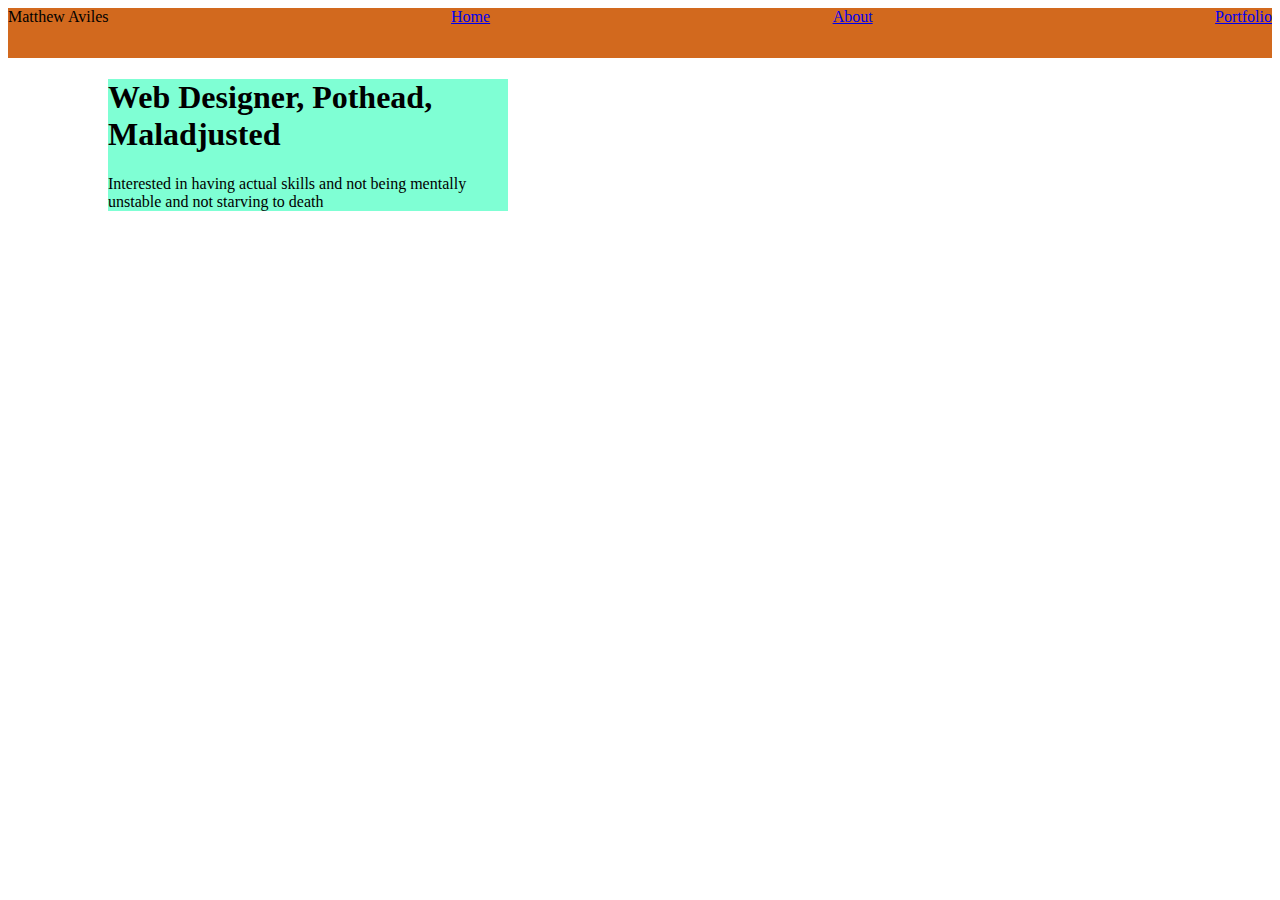
==== index.html @ 52dd5e53 "first draft" ====
<!DOCTYPE html>
<html lang="en">
<head>
    <meta charset="UTF-8">
    <meta name="viewport" content="width=device-width, initial-scale=1.0">
    <title>Document</title>
    <link rel="stylesheet" href="style.css">
</head>
<body>
    <header>
        <nav>
            <span>Matthew Aviles</span>
            <a href="index.html">Home</a>
            <a href="about.html">About</a>
            <a href="portfolio.html">Portfolio</a>
        </nav>
    </header>
    <section class="middle">
            <h1>Web Designer, Pothead, Maladjusted</h1>
        <section>
            Interested in having actual skills and not being mentally unstable and not  starving to death
        </section>
    </section>
    
</body>
</html>
---- style.css ----
nav{
    background-color: chocolate;
    height: 50px;
    display: flex;
    justify-content: space-between;
}

.middle{
    position: relative;
    background-color: aquamarine;
    width: 400px;
    left: 100px;
}
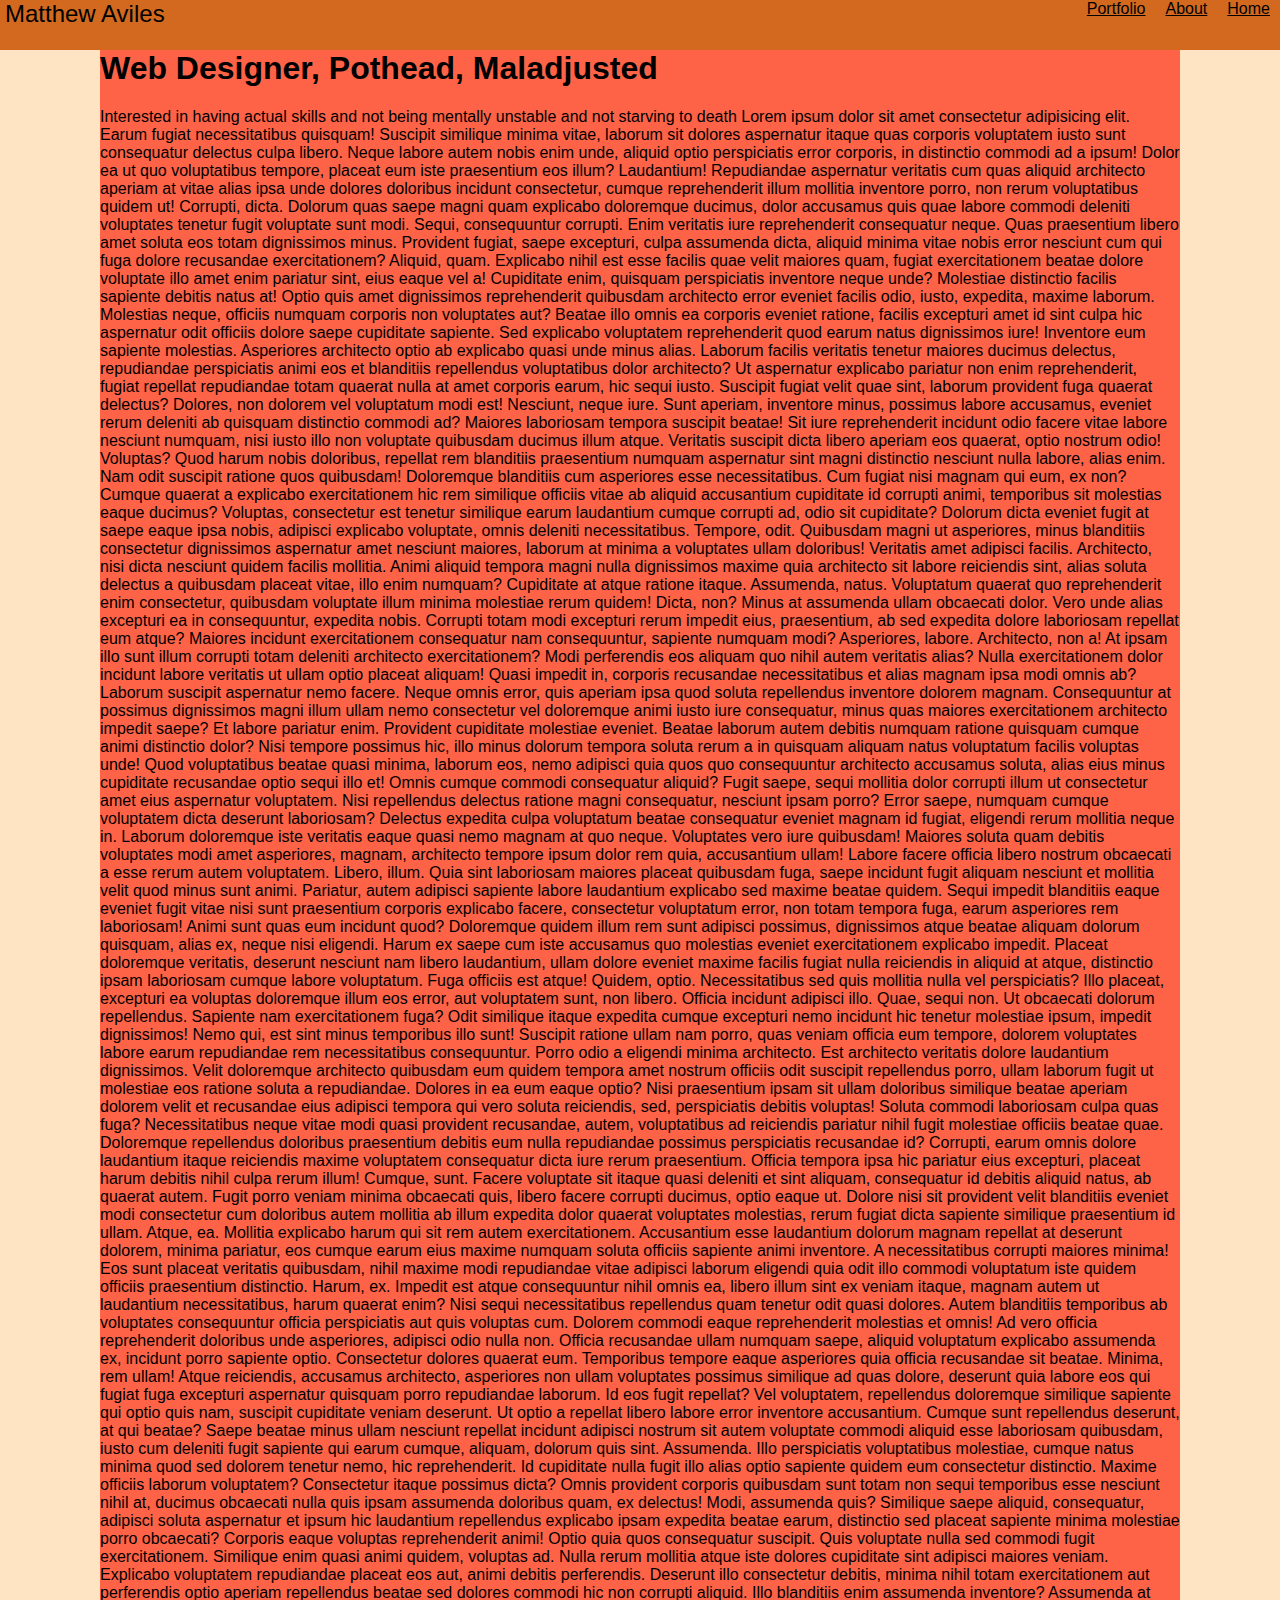
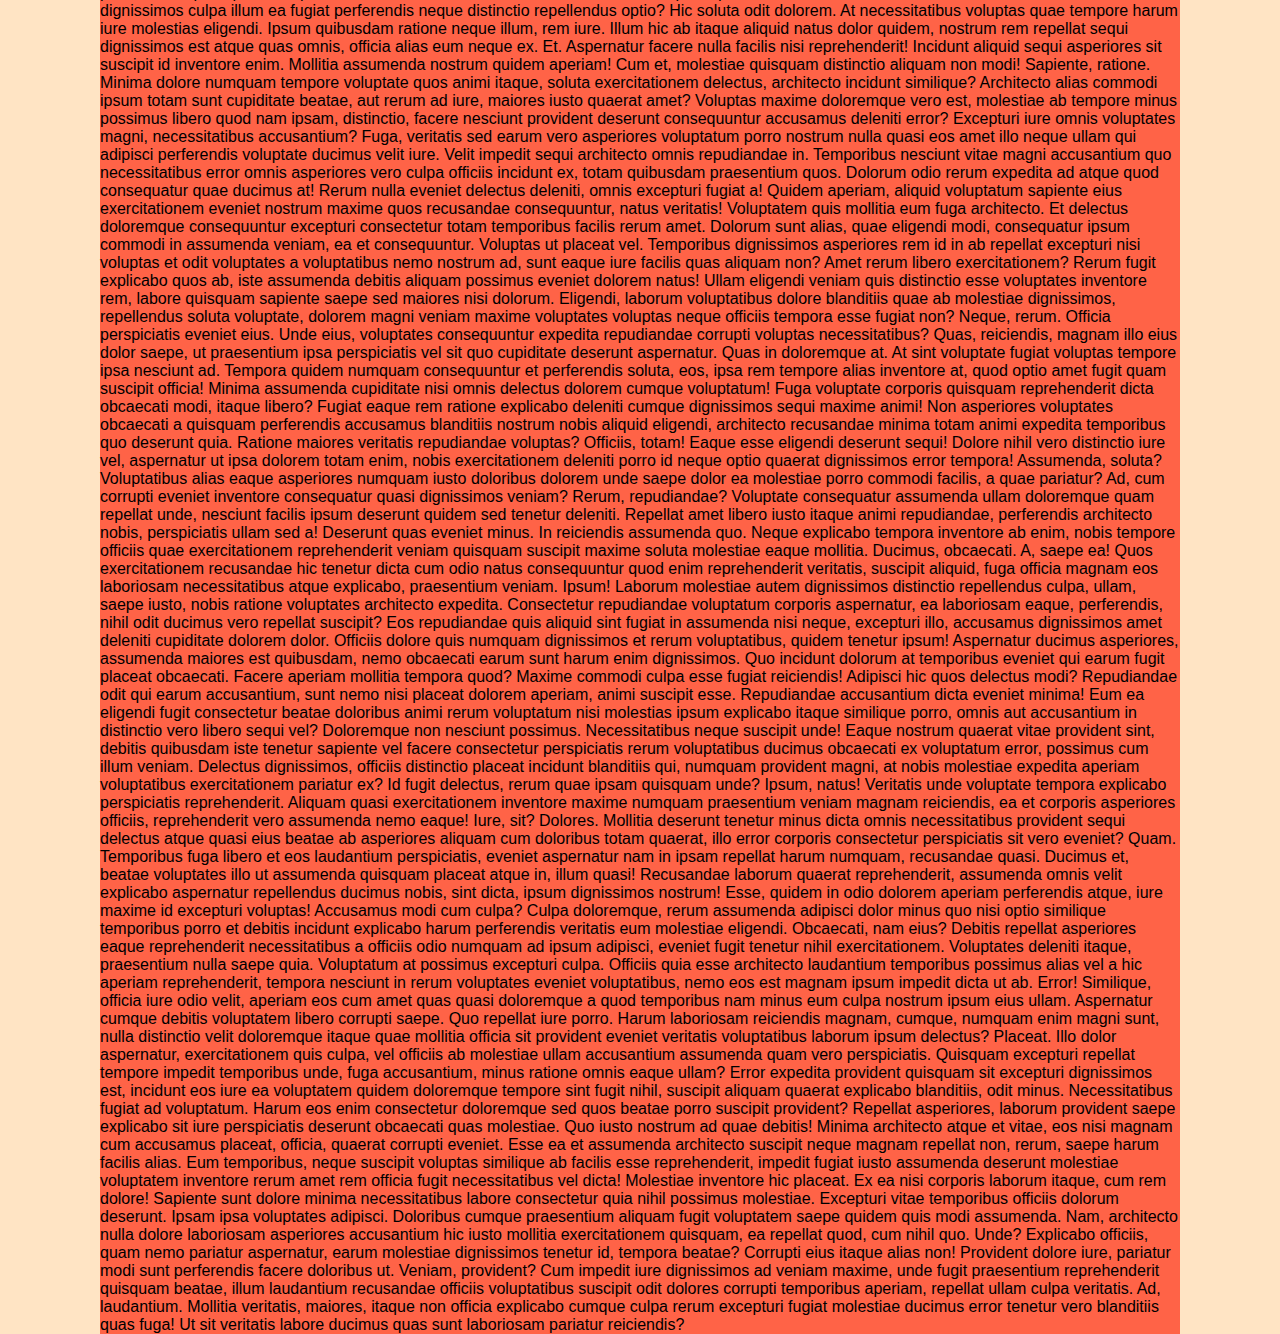
==== commit 39ea5110: "added styling in css so nav bar stays at top of screen" ====
--- a/index.html
+++ b/index.html
@@ -7,6 +7,7 @@
     <link rel="stylesheet" href="style.css">
 </head>
 <body>
+    <!-- Nav Bar -->
     <header>
         <nav>
             <span>Matthew Aviles</span>
@@ -15,10 +16,111 @@
             <a href="portfolio.html">Portfolio</a>
         </nav>
     </header>
+    <!-- Main Section -->
     <section class="middle">
             <h1>Web Designer, Pothead, Maladjusted</h1>
         <section>
             Interested in having actual skills and not being mentally unstable and not  starving to death
+            Lorem ipsum dolor sit amet consectetur adipisicing elit. Earum fugiat necessitatibus quisquam! Suscipit similique minima vitae, laborum sit dolores aspernatur itaque quas corporis voluptatem iusto sunt consequatur delectus culpa libero.
+            Neque labore autem nobis enim unde, aliquid optio perspiciatis error corporis, in distinctio commodi ad a ipsum! Dolor ea ut quo voluptatibus tempore, placeat eum iste praesentium eos illum? Laudantium!
+            Repudiandae aspernatur veritatis cum quas aliquid architecto aperiam at vitae alias ipsa unde dolores doloribus incidunt consectetur, cumque reprehenderit illum mollitia inventore porro, non rerum voluptatibus quidem ut! Corrupti, dicta.
+            Dolorum quas saepe magni quam explicabo doloremque ducimus, dolor accusamus quis quae labore commodi deleniti voluptates tenetur fugit voluptate sunt modi. Sequi, consequuntur corrupti. Enim veritatis iure reprehenderit consequatur neque.
+            Quas praesentium libero amet soluta eos totam dignissimos minus. Provident fugiat, saepe excepturi, culpa assumenda dicta, aliquid minima vitae nobis error nesciunt cum qui fuga dolore recusandae exercitationem? Aliquid, quam.
+            Explicabo nihil est esse facilis quae velit maiores quam, fugiat exercitationem beatae dolore voluptate illo amet enim pariatur sint, eius eaque vel a! Cupiditate enim, quisquam perspiciatis inventore neque unde?
+            Molestiae distinctio facilis sapiente debitis natus at! Optio quis amet dignissimos reprehenderit quibusdam architecto error eveniet facilis odio, iusto, expedita, maxime laborum. Molestias neque, officiis numquam corporis non voluptates aut?
+            Beatae illo omnis ea corporis eveniet ratione, facilis excepturi amet id sint culpa hic aspernatur odit officiis dolore saepe cupiditate sapiente. Sed explicabo voluptatem reprehenderit quod earum natus dignissimos iure!
+            Inventore eum sapiente molestias. Asperiores architecto optio ab explicabo quasi unde minus alias. Laborum facilis veritatis tenetur maiores ducimus delectus, repudiandae perspiciatis animi eos et blanditiis repellendus voluptatibus dolor architecto?
+            Ut aspernatur explicabo pariatur non enim reprehenderit, fugiat repellat repudiandae totam quaerat nulla at amet corporis earum, hic sequi iusto. Suscipit fugiat velit quae sint, laborum provident fuga quaerat delectus?
+            Dolores, non dolorem vel voluptatum modi est! Nesciunt, neque iure. Sunt aperiam, inventore minus, possimus labore accusamus, eveniet rerum deleniti ab quisquam distinctio commodi ad? Maiores laboriosam tempora suscipit beatae!
+            Sit iure reprehenderit incidunt odio facere vitae labore nesciunt numquam, nisi iusto illo non voluptate quibusdam ducimus illum atque. Veritatis suscipit dicta libero aperiam eos quaerat, optio nostrum odio! Voluptas?
+            Quod harum nobis doloribus, repellat rem blanditiis praesentium numquam aspernatur sint magni distinctio nesciunt nulla labore, alias enim. Nam odit suscipit ratione quos quibusdam! Doloremque blanditiis cum asperiores esse necessitatibus.
+            Cum fugiat nisi magnam qui eum, ex non? Cumque quaerat a explicabo exercitationem hic rem similique officiis vitae ab aliquid accusantium cupiditate id corrupti animi, temporibus sit molestias eaque ducimus?
+            Voluptas, consectetur est tenetur similique earum laudantium cumque corrupti ad, odio sit cupiditate? Dolorum dicta eveniet fugit at saepe eaque ipsa nobis, adipisci explicabo voluptate, omnis deleniti necessitatibus. Tempore, odit.
+            Quibusdam magni ut asperiores, minus blanditiis consectetur dignissimos aspernatur amet nesciunt maiores, laborum at minima a voluptates ullam doloribus! Veritatis amet adipisci facilis. Architecto, nisi dicta nesciunt quidem facilis mollitia.
+            Animi aliquid tempora magni nulla dignissimos maxime quia architecto sit labore reiciendis sint, alias soluta delectus a quibusdam placeat vitae, illo enim numquam? Cupiditate at atque ratione itaque. Assumenda, natus.
+            Voluptatum quaerat quo reprehenderit enim consectetur, quibusdam voluptate illum minima molestiae rerum quidem! Dicta, non? Minus at assumenda ullam obcaecati dolor. Vero unde alias excepturi ea in consequuntur, expedita nobis.
+            Corrupti totam modi excepturi rerum impedit eius, praesentium, ab sed expedita dolore laboriosam repellat eum atque? Maiores incidunt exercitationem consequatur nam consequuntur, sapiente numquam modi? Asperiores, labore. Architecto, non a!
+            At ipsam illo sunt illum corrupti totam deleniti architecto exercitationem? Modi perferendis eos aliquam quo nihil autem veritatis alias? Nulla exercitationem dolor incidunt labore veritatis ut ullam optio placeat aliquam!
+            Quasi impedit in, corporis recusandae necessitatibus et alias magnam ipsa modi omnis ab? Laborum suscipit aspernatur nemo facere. Neque omnis error, quis aperiam ipsa quod soluta repellendus inventore dolorem magnam.
+            Consequuntur at possimus dignissimos magni illum ullam nemo consectetur vel doloremque animi iusto iure consequatur, minus quas maiores exercitationem architecto impedit saepe? Et labore pariatur enim. Provident cupiditate molestiae eveniet.
+            Beatae laborum autem debitis numquam ratione quisquam cumque animi distinctio dolor? Nisi tempore possimus hic, illo minus dolorum tempora soluta rerum a in quisquam aliquam natus voluptatum facilis voluptas unde!
+            Quod voluptatibus beatae quasi minima, laborum eos, nemo adipisci quia quos quo consequuntur architecto accusamus soluta, alias eius minus cupiditate recusandae optio sequi illo et! Omnis cumque commodi consequatur aliquid?
+            Fugit saepe, sequi mollitia dolor corrupti illum ut consectetur amet eius aspernatur voluptatem. Nisi repellendus delectus ratione magni consequatur, nesciunt ipsam porro? Error saepe, numquam cumque voluptatem dicta deserunt laboriosam?
+            Delectus expedita culpa voluptatum beatae consequatur eveniet magnam id fugiat, eligendi rerum mollitia neque in. Laborum doloremque iste veritatis eaque quasi nemo magnam at quo neque. Voluptates vero iure quibusdam!
+            Maiores soluta quam debitis voluptates modi amet asperiores, magnam, architecto tempore ipsum dolor rem quia, accusantium ullam! Labore facere officia libero nostrum obcaecati a esse rerum autem voluptatem. Libero, illum.
+            Quia sint laboriosam maiores placeat quibusdam fuga, saepe incidunt fugit aliquam nesciunt et mollitia velit quod minus sunt animi. Pariatur, autem adipisci sapiente labore laudantium explicabo sed maxime beatae quidem.
+            Sequi impedit blanditiis eaque eveniet fugit vitae nisi sunt praesentium corporis explicabo facere, consectetur voluptatum error, non totam tempora fuga, earum asperiores rem laboriosam! Animi sunt quas eum incidunt quod?
+            Doloremque quidem illum rem sunt adipisci possimus, dignissimos atque beatae aliquam dolorum quisquam, alias ex, neque nisi eligendi. Harum ex saepe cum iste accusamus quo molestias eveniet exercitationem explicabo impedit.
+            Placeat doloremque veritatis, deserunt nesciunt nam libero laudantium, ullam dolore eveniet maxime facilis fugiat nulla reiciendis in aliquid at atque, distinctio ipsam laboriosam cumque labore voluptatum. Fuga officiis est atque!
+            Quidem, optio. Necessitatibus sed quis mollitia nulla vel perspiciatis? Illo placeat, excepturi ea voluptas doloremque illum eos error, aut voluptatem sunt, non libero. Officia incidunt adipisci illo. Quae, sequi non.
+            Ut obcaecati dolorum repellendus. Sapiente nam exercitationem fuga? Odit similique itaque expedita cumque excepturi nemo incidunt hic tenetur molestiae ipsum, impedit dignissimos! Nemo qui, est sint minus temporibus illo sunt!
+            Suscipit ratione ullam nam porro, quas veniam officia eum tempore, dolorem voluptates labore earum repudiandae rem necessitatibus consequuntur. Porro odio a eligendi minima architecto. Est architecto veritatis dolore laudantium dignissimos.
+            Velit doloremque architecto quibusdam eum quidem tempora amet nostrum officiis odit suscipit repellendus porro, ullam laborum fugit ut molestiae eos ratione soluta a repudiandae. Dolores in ea eum eaque optio?
+            Nisi praesentium ipsam sit ullam doloribus similique beatae aperiam dolorem velit et recusandae eius adipisci tempora qui vero soluta reiciendis, sed, perspiciatis debitis voluptas! Soluta commodi laboriosam culpa quas fuga?
+            Necessitatibus neque vitae modi quasi provident recusandae, autem, voluptatibus ad reiciendis pariatur nihil fugit molestiae officiis beatae quae. Doloremque repellendus doloribus praesentium debitis eum nulla repudiandae possimus perspiciatis recusandae id?
+            Corrupti, earum omnis dolore laudantium itaque reiciendis maxime voluptatem consequatur dicta iure rerum praesentium. Officia tempora ipsa hic pariatur eius excepturi, placeat harum debitis nihil culpa rerum illum! Cumque, sunt.
+            Facere voluptate sit itaque quasi deleniti et sint aliquam, consequatur id debitis aliquid natus, ab quaerat autem. Fugit porro veniam minima obcaecati quis, libero facere corrupti ducimus, optio eaque ut.
+            Dolore nisi sit provident velit blanditiis eveniet modi consectetur cum doloribus autem mollitia ab illum expedita dolor quaerat voluptates molestias, rerum fugiat dicta sapiente similique praesentium id ullam. Atque, ea.
+            Mollitia explicabo harum qui sit rem autem exercitationem. Accusantium esse laudantium dolorum magnam repellat at deserunt dolorem, minima pariatur, eos cumque earum eius maxime numquam soluta officiis sapiente animi inventore.
+            A necessitatibus corrupti maiores minima! Eos sunt placeat veritatis quibusdam, nihil maxime modi repudiandae vitae adipisci laborum eligendi quia odit illo commodi voluptatum iste quidem officiis praesentium distinctio. Harum, ex.
+            Impedit est atque consequuntur nihil omnis ea, libero illum sint ex veniam itaque, magnam autem ut laudantium necessitatibus, harum quaerat enim? Nisi sequi necessitatibus repellendus quam tenetur odit quasi dolores.
+            Autem blanditiis temporibus ab voluptates consequuntur officia perspiciatis aut quis voluptas cum. Dolorem commodi eaque reprehenderit molestias et omnis! Ad vero officia reprehenderit doloribus unde asperiores, adipisci odio nulla non.
+            Officia recusandae ullam numquam saepe, aliquid voluptatum explicabo assumenda ex, incidunt porro sapiente optio. Consectetur dolores quaerat eum. Temporibus tempore eaque asperiores quia officia recusandae sit beatae. Minima, rem ullam!
+            Atque reiciendis, accusamus architecto, asperiores non ullam voluptates possimus similique ad quas dolore, deserunt quia labore eos qui fugiat fuga excepturi aspernatur quisquam porro repudiandae laborum. Id eos fugit repellat?
+            Vel voluptatem, repellendus doloremque similique sapiente qui optio quis nam, suscipit cupiditate veniam deserunt. Ut optio a repellat libero labore error inventore accusantium. Cumque sunt repellendus deserunt, at qui beatae?
+            Saepe beatae minus ullam nesciunt repellat incidunt adipisci nostrum sit autem voluptate commodi aliquid esse laboriosam quibusdam, iusto cum deleniti fugit sapiente qui earum cumque, aliquam, dolorum quis sint. Assumenda.
+            Illo perspiciatis voluptatibus molestiae, cumque natus minima quod sed dolorem tenetur nemo, hic reprehenderit. Id cupiditate nulla fugit illo alias optio sapiente quidem eum consectetur distinctio. Maxime officiis laborum voluptatem?
+            Consectetur itaque possimus dicta? Omnis provident corporis quibusdam sunt totam non sequi temporibus esse nesciunt nihil at, ducimus obcaecati nulla quis ipsam assumenda doloribus quam, ex delectus! Modi, assumenda quis?
+            Similique saepe aliquid, consequatur, adipisci soluta aspernatur et ipsum hic laudantium repellendus explicabo ipsam expedita beatae earum, distinctio sed placeat sapiente minima molestiae porro obcaecati? Corporis eaque voluptas reprehenderit animi!
+            Optio quia quos consequatur suscipit. Quis voluptate nulla sed commodi fugit exercitationem. Similique enim quasi animi quidem, voluptas ad. Nulla rerum mollitia atque iste dolores cupiditate sint adipisci maiores veniam.
+            Explicabo voluptatem repudiandae placeat eos aut, animi debitis perferendis. Deserunt illo consectetur debitis, minima nihil totam exercitationem aut perferendis optio aperiam repellendus beatae sed dolores commodi hic non corrupti aliquid.
+            Illo blanditiis enim assumenda inventore? Assumenda at dignissimos culpa illum ea fugiat perferendis neque distinctio repellendus optio? Hic soluta odit dolorem. At necessitatibus voluptas quae tempore harum iure molestias eligendi.
+            Ipsum quibusdam ratione neque illum, rem iure. Illum hic ab itaque aliquid natus dolor quidem, nostrum rem repellat sequi dignissimos est atque quas omnis, officia alias eum neque ex. Et.
+            Aspernatur facere nulla facilis nisi reprehenderit! Incidunt aliquid sequi asperiores sit suscipit id inventore enim. Mollitia assumenda nostrum quidem aperiam! Cum et, molestiae quisquam distinctio aliquam non modi! Sapiente, ratione.
+            Minima dolore numquam tempore voluptate quos animi itaque, soluta exercitationem delectus, architecto incidunt similique? Architecto alias commodi ipsum totam sunt cupiditate beatae, aut rerum ad iure, maiores iusto quaerat amet?
+            Voluptas maxime doloremque vero est, molestiae ab tempore minus possimus libero quod nam ipsam, distinctio, facere nesciunt provident deserunt consequuntur accusamus deleniti error? Excepturi iure omnis voluptates magni, necessitatibus accusantium?
+            Fuga, veritatis sed earum vero asperiores voluptatum porro nostrum nulla quasi eos amet illo neque ullam qui adipisci perferendis voluptate ducimus velit iure. Velit impedit sequi architecto omnis repudiandae in.
+            Temporibus nesciunt vitae magni accusantium quo necessitatibus error omnis asperiores vero culpa officiis incidunt ex, totam quibusdam praesentium quos. Dolorum odio rerum expedita ad atque quod consequatur quae ducimus at!
+            Rerum nulla eveniet delectus deleniti, omnis excepturi fugiat a! Quidem aperiam, aliquid voluptatum sapiente eius exercitationem eveniet nostrum maxime quos recusandae consequuntur, natus veritatis! Voluptatem quis mollitia eum fuga architecto.
+            Et delectus doloremque consequuntur excepturi consectetur totam temporibus facilis rerum amet. Dolorum sunt alias, quae eligendi modi, consequatur ipsum commodi in assumenda veniam, ea et consequuntur. Voluptas ut placeat vel.
+            Temporibus dignissimos asperiores rem id in ab repellat excepturi nisi voluptas et odit voluptates a voluptatibus nemo nostrum ad, sunt eaque iure facilis quas aliquam non? Amet rerum libero exercitationem?
+            Rerum fugit explicabo quos ab, iste assumenda debitis aliquam possimus eveniet dolorem natus! Ullam eligendi veniam quis distinctio esse voluptates inventore rem, labore quisquam sapiente saepe sed maiores nisi dolorum.
+            Eligendi, laborum voluptatibus dolore blanditiis quae ab molestiae dignissimos, repellendus soluta voluptate, dolorem magni veniam maxime voluptates voluptas neque officiis tempora esse fugiat non? Neque, rerum. Officia perspiciatis eveniet eius.
+            Unde eius, voluptates consequuntur expedita repudiandae corrupti voluptas necessitatibus? Quas, reiciendis, magnam illo eius dolor saepe, ut praesentium ipsa perspiciatis vel sit quo cupiditate deserunt aspernatur. Quas in doloremque at.
+            At sint voluptate fugiat voluptas tempore ipsa nesciunt ad. Tempora quidem numquam consequuntur et perferendis soluta, eos, ipsa rem tempore alias inventore at, quod optio amet fugit quam suscipit officia!
+            Minima assumenda cupiditate nisi omnis delectus dolorem cumque voluptatum! Fuga voluptate corporis quisquam reprehenderit dicta obcaecati modi, itaque libero? Fugiat eaque rem ratione explicabo deleniti cumque dignissimos sequi maxime animi!
+            Non asperiores voluptates obcaecati a quisquam perferendis accusamus blanditiis nostrum nobis aliquid eligendi, architecto recusandae minima totam animi expedita temporibus quo deserunt quia. Ratione maiores veritatis repudiandae voluptas? Officiis, totam!
+            Eaque esse eligendi deserunt sequi! Dolore nihil vero distinctio iure vel, aspernatur ut ipsa dolorem totam enim, nobis exercitationem deleniti porro id neque optio quaerat dignissimos error tempora! Assumenda, soluta?
+            Voluptatibus alias eaque asperiores numquam iusto doloribus dolorem unde saepe dolor ea molestiae porro commodi facilis, a quae pariatur? Ad, cum corrupti eveniet inventore consequatur quasi dignissimos veniam? Rerum, repudiandae?
+            Voluptate consequatur assumenda ullam doloremque quam repellat unde, nesciunt facilis ipsum deserunt quidem sed tenetur deleniti. Repellat amet libero iusto itaque animi repudiandae, perferendis architecto nobis, perspiciatis ullam sed a!
+            Deserunt quas eveniet minus. In reiciendis assumenda quo. Neque explicabo tempora inventore ab enim, nobis tempore officiis quae exercitationem reprehenderit veniam quisquam suscipit maxime soluta molestiae eaque mollitia. Ducimus, obcaecati.
+            A, saepe ea! Quos exercitationem recusandae hic tenetur dicta cum odio natus consequuntur quod enim reprehenderit veritatis, suscipit aliquid, fuga officia magnam eos laboriosam necessitatibus atque explicabo, praesentium veniam. Ipsum!
+            Laborum molestiae autem dignissimos distinctio repellendus culpa, ullam, saepe iusto, nobis ratione voluptates architecto expedita. Consectetur repudiandae voluptatum corporis aspernatur, ea laboriosam eaque, perferendis, nihil odit ducimus vero repellat suscipit?
+            Eos repudiandae quis aliquid sint fugiat in assumenda nisi neque, excepturi illo, accusamus dignissimos amet deleniti cupiditate dolorem dolor. Officiis dolore quis numquam dignissimos et rerum voluptatibus, quidem tenetur ipsum!
+            Aspernatur ducimus asperiores, assumenda maiores est quibusdam, nemo obcaecati earum sunt harum enim dignissimos. Quo incidunt dolorum at temporibus eveniet qui earum fugit placeat obcaecati. Facere aperiam mollitia tempora quod?
+            Maxime commodi culpa esse fugiat reiciendis! Adipisci hic quos delectus modi? Repudiandae odit qui earum accusantium, sunt nemo nisi placeat dolorem aperiam, animi suscipit esse. Repudiandae accusantium dicta eveniet minima!
+            Eum ea eligendi fugit consectetur beatae doloribus animi rerum voluptatum nisi molestias ipsum explicabo itaque similique porro, omnis aut accusantium in distinctio vero libero sequi vel? Doloremque non nesciunt possimus.
+            Necessitatibus neque suscipit unde! Eaque nostrum quaerat vitae provident sint, debitis quibusdam iste tenetur sapiente vel facere consectetur perspiciatis rerum voluptatibus ducimus obcaecati ex voluptatum error, possimus cum illum veniam.
+            Delectus dignissimos, officiis distinctio placeat incidunt blanditiis qui, numquam provident magni, at nobis molestiae expedita aperiam voluptatibus exercitationem pariatur ex? Id fugit delectus, rerum quae ipsam quisquam unde? Ipsum, natus!
+            Veritatis unde voluptate tempora explicabo perspiciatis reprehenderit. Aliquam quasi exercitationem inventore maxime numquam praesentium veniam magnam reiciendis, ea et corporis asperiores officiis, reprehenderit vero assumenda nemo eaque! Iure, sit? Dolores.
+            Mollitia deserunt tenetur minus dicta omnis necessitatibus provident sequi delectus atque quasi eius beatae ab asperiores aliquam cum doloribus totam quaerat, illo error corporis consectetur perspiciatis sit vero eveniet? Quam.
+            Temporibus fuga libero et eos laudantium perspiciatis, eveniet aspernatur nam in ipsam repellat harum numquam, recusandae quasi. Ducimus et, beatae voluptates illo ut assumenda quisquam placeat atque in, illum quasi!
+            Recusandae laborum quaerat reprehenderit, assumenda omnis velit explicabo aspernatur repellendus ducimus nobis, sint dicta, ipsum dignissimos nostrum! Esse, quidem in odio dolorem aperiam perferendis atque, iure maxime id excepturi voluptas!
+            Accusamus modi cum culpa? Culpa doloremque, rerum assumenda adipisci dolor minus quo nisi optio similique temporibus porro et debitis incidunt explicabo harum perferendis veritatis eum molestiae eligendi. Obcaecati, nam eius?
+            Debitis repellat asperiores eaque reprehenderit necessitatibus a officiis odio numquam ad ipsum adipisci, eveniet fugit tenetur nihil exercitationem. Voluptates deleniti itaque, praesentium nulla saepe quia. Voluptatum at possimus excepturi culpa.
+            Officiis quia esse architecto laudantium temporibus possimus alias vel a hic aperiam reprehenderit, tempora nesciunt in rerum voluptates eveniet voluptatibus, nemo eos est magnam ipsum impedit dicta ut ab. Error!
+            Similique, officia iure odio velit, aperiam eos cum amet quas quasi doloremque a quod temporibus nam minus eum culpa nostrum ipsum eius ullam. Aspernatur cumque debitis voluptatem libero corrupti saepe.
+            Quo repellat iure porro. Harum laboriosam reiciendis magnam, cumque, numquam enim magni sunt, nulla distinctio velit doloremque itaque quae mollitia officia sit provident eveniet veritatis voluptatibus laborum ipsum delectus? Placeat.
+            Illo dolor aspernatur, exercitationem quis culpa, vel officiis ab molestiae ullam accusantium assumenda quam vero perspiciatis. Quisquam excepturi repellat tempore impedit temporibus unde, fuga accusantium, minus ratione omnis eaque ullam?
+            Error expedita provident quisquam sit excepturi dignissimos est, incidunt eos iure ea voluptatem quidem doloremque tempore sint fugit nihil, suscipit aliquam quaerat explicabo blanditiis, odit minus. Necessitatibus fugiat ad voluptatum.
+            Harum eos enim consectetur doloremque sed quos beatae porro suscipit provident? Repellat asperiores, laborum provident saepe explicabo sit iure perspiciatis deserunt obcaecati quas molestiae. Quo iusto nostrum ad quae debitis!
+            Minima architecto atque et vitae, eos nisi magnam cum accusamus placeat, officia, quaerat corrupti eveniet. Esse ea et assumenda architecto suscipit neque magnam repellat non, rerum, saepe harum facilis alias.
+            Eum temporibus, neque suscipit voluptas similique ab facilis esse reprehenderit, impedit fugiat iusto assumenda deserunt molestiae voluptatem inventore rerum amet rem officia fugit necessitatibus vel dicta! Molestiae inventore hic placeat.
+            Ex ea nisi corporis laborum itaque, cum rem dolore! Sapiente sunt dolore minima necessitatibus labore consectetur quia nihil possimus molestiae. Excepturi vitae temporibus officiis dolorum deserunt. Ipsam ipsa voluptates adipisci.
+            Doloribus cumque praesentium aliquam fugit voluptatem saepe quidem quis modi assumenda. Nam, architecto nulla dolore laboriosam asperiores accusantium hic iusto mollitia exercitationem quisquam, ea repellat quod, cum nihil quo. Unde?
+            Explicabo officiis, quam nemo pariatur aspernatur, earum molestiae dignissimos tenetur id, tempora beatae? Corrupti eius itaque alias non! Provident dolore iure, pariatur modi sunt perferendis facere doloribus ut. Veniam, provident?
+            Cum impedit iure dignissimos ad veniam maxime, unde fugit praesentium reprehenderit quisquam beatae, illum laudantium recusandae officiis voluptatibus suscipit odit dolores corrupti temporibus aperiam, repellat ullam culpa veritatis. Ad, laudantium.
+            Mollitia veritatis, maiores, itaque non officia explicabo cumque culpa rerum excepturi fugiat molestiae ducimus error tenetur vero blanditiis quas fuga! Ut sit veritatis labore ducimus quas sunt laboriosam pariatur reiciendis?
         </section>
     </section>
     
--- a/style.css
+++ b/style.css
@@ -1,13 +1,32 @@
+body{
+    margin: 0;
+    font-family: Arial, Helvetica, sans-serif;
+    background-color: bisque;
+}
+
 nav{
+    position: fixed;
+    top: 0px;
     background-color: chocolate;
     height: 50px;
-    display: flex;
-    justify-content: space-between;
+    width: 100%;
+}
+
+nav span{
+    margin-left: 5px;
+    font-size: 1.5rem;
+}
+
+nav a{
+    color: black;
+    float: right;
+    margin-left: 10px;
+    margin-right: 10px;
 }
 
 .middle{
-    position: relative;
-    background-color: aquamarine;
-    width: 400px;
-    left: 100px;
-}+    margin-top: 50px;
+    background-color: tomato;
+    margin-left: 100px;
+    margin-right: 100px;
+}
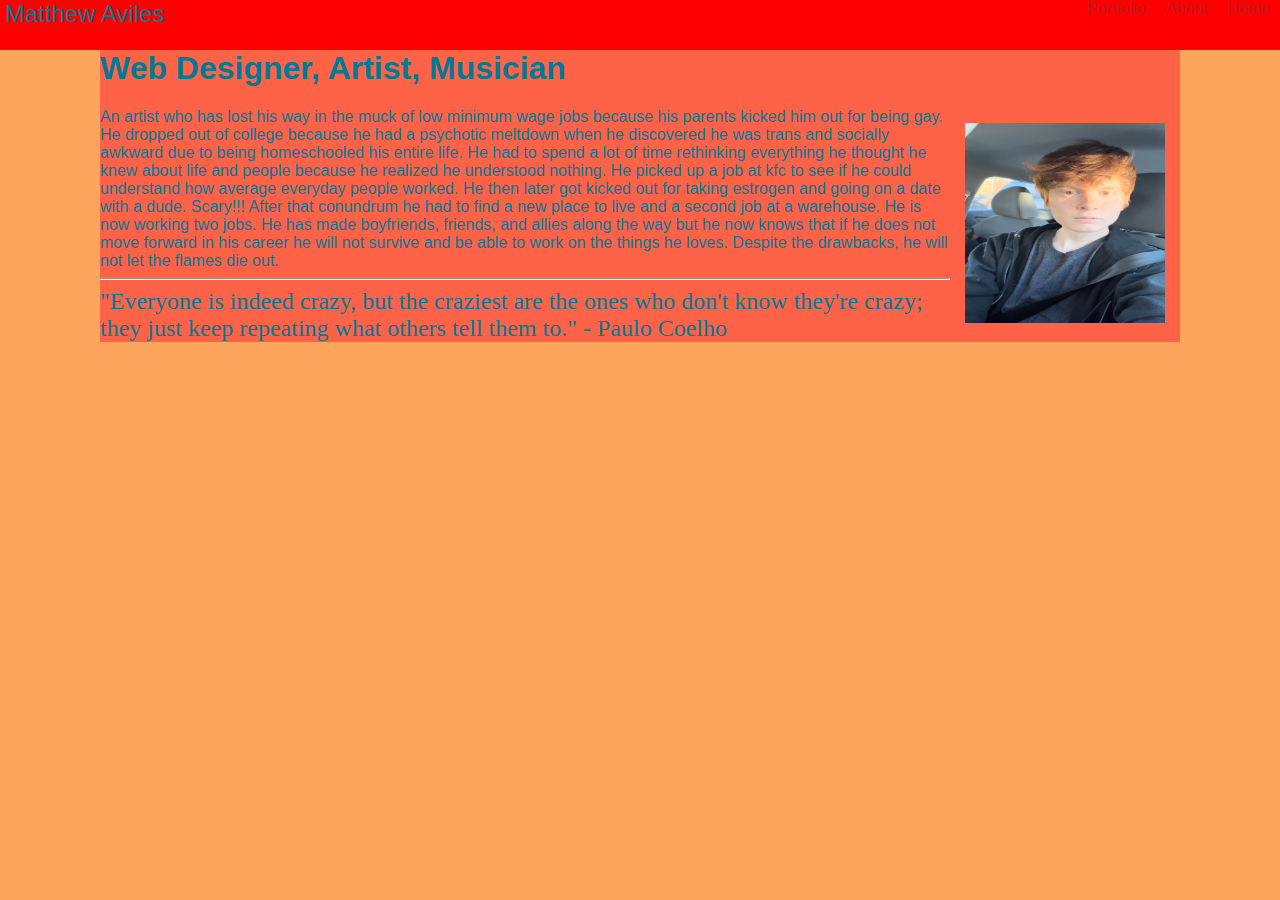
==== commit a021cfb8: "Added images and styling" ====
--- a/index.html
+++ b/index.html
@@ -4,6 +4,7 @@
     <meta charset="UTF-8">
     <meta name="viewport" content="width=device-width, initial-scale=1.0">
     <title>Document</title>
+    <script src="javascript.js"></script>
     <link rel="stylesheet" href="style.css">
 </head>
 <body>
@@ -18,109 +19,14 @@
     </header>
     <!-- Main Section -->
     <section class="middle">
-            <h1>Web Designer, Pothead, Maladjusted</h1>
-        <section>
-            Interested in having actual skills and not being mentally unstable and not  starving to death
-            Lorem ipsum dolor sit amet consectetur adipisicing elit. Earum fugiat necessitatibus quisquam! Suscipit similique minima vitae, laborum sit dolores aspernatur itaque quas corporis voluptatem iusto sunt consequatur delectus culpa libero.
-            Neque labore autem nobis enim unde, aliquid optio perspiciatis error corporis, in distinctio commodi ad a ipsum! Dolor ea ut quo voluptatibus tempore, placeat eum iste praesentium eos illum? Laudantium!
-            Repudiandae aspernatur veritatis cum quas aliquid architecto aperiam at vitae alias ipsa unde dolores doloribus incidunt consectetur, cumque reprehenderit illum mollitia inventore porro, non rerum voluptatibus quidem ut! Corrupti, dicta.
-            Dolorum quas saepe magni quam explicabo doloremque ducimus, dolor accusamus quis quae labore commodi deleniti voluptates tenetur fugit voluptate sunt modi. Sequi, consequuntur corrupti. Enim veritatis iure reprehenderit consequatur neque.
-            Quas praesentium libero amet soluta eos totam dignissimos minus. Provident fugiat, saepe excepturi, culpa assumenda dicta, aliquid minima vitae nobis error nesciunt cum qui fuga dolore recusandae exercitationem? Aliquid, quam.
-            Explicabo nihil est esse facilis quae velit maiores quam, fugiat exercitationem beatae dolore voluptate illo amet enim pariatur sint, eius eaque vel a! Cupiditate enim, quisquam perspiciatis inventore neque unde?
-            Molestiae distinctio facilis sapiente debitis natus at! Optio quis amet dignissimos reprehenderit quibusdam architecto error eveniet facilis odio, iusto, expedita, maxime laborum. Molestias neque, officiis numquam corporis non voluptates aut?
-            Beatae illo omnis ea corporis eveniet ratione, facilis excepturi amet id sint culpa hic aspernatur odit officiis dolore saepe cupiditate sapiente. Sed explicabo voluptatem reprehenderit quod earum natus dignissimos iure!
-            Inventore eum sapiente molestias. Asperiores architecto optio ab explicabo quasi unde minus alias. Laborum facilis veritatis tenetur maiores ducimus delectus, repudiandae perspiciatis animi eos et blanditiis repellendus voluptatibus dolor architecto?
-            Ut aspernatur explicabo pariatur non enim reprehenderit, fugiat repellat repudiandae totam quaerat nulla at amet corporis earum, hic sequi iusto. Suscipit fugiat velit quae sint, laborum provident fuga quaerat delectus?
-            Dolores, non dolorem vel voluptatum modi est! Nesciunt, neque iure. Sunt aperiam, inventore minus, possimus labore accusamus, eveniet rerum deleniti ab quisquam distinctio commodi ad? Maiores laboriosam tempora suscipit beatae!
-            Sit iure reprehenderit incidunt odio facere vitae labore nesciunt numquam, nisi iusto illo non voluptate quibusdam ducimus illum atque. Veritatis suscipit dicta libero aperiam eos quaerat, optio nostrum odio! Voluptas?
-            Quod harum nobis doloribus, repellat rem blanditiis praesentium numquam aspernatur sint magni distinctio nesciunt nulla labore, alias enim. Nam odit suscipit ratione quos quibusdam! Doloremque blanditiis cum asperiores esse necessitatibus.
-            Cum fugiat nisi magnam qui eum, ex non? Cumque quaerat a explicabo exercitationem hic rem similique officiis vitae ab aliquid accusantium cupiditate id corrupti animi, temporibus sit molestias eaque ducimus?
-            Voluptas, consectetur est tenetur similique earum laudantium cumque corrupti ad, odio sit cupiditate? Dolorum dicta eveniet fugit at saepe eaque ipsa nobis, adipisci explicabo voluptate, omnis deleniti necessitatibus. Tempore, odit.
-            Quibusdam magni ut asperiores, minus blanditiis consectetur dignissimos aspernatur amet nesciunt maiores, laborum at minima a voluptates ullam doloribus! Veritatis amet adipisci facilis. Architecto, nisi dicta nesciunt quidem facilis mollitia.
-            Animi aliquid tempora magni nulla dignissimos maxime quia architecto sit labore reiciendis sint, alias soluta delectus a quibusdam placeat vitae, illo enim numquam? Cupiditate at atque ratione itaque. Assumenda, natus.
-            Voluptatum quaerat quo reprehenderit enim consectetur, quibusdam voluptate illum minima molestiae rerum quidem! Dicta, non? Minus at assumenda ullam obcaecati dolor. Vero unde alias excepturi ea in consequuntur, expedita nobis.
-            Corrupti totam modi excepturi rerum impedit eius, praesentium, ab sed expedita dolore laboriosam repellat eum atque? Maiores incidunt exercitationem consequatur nam consequuntur, sapiente numquam modi? Asperiores, labore. Architecto, non a!
-            At ipsam illo sunt illum corrupti totam deleniti architecto exercitationem? Modi perferendis eos aliquam quo nihil autem veritatis alias? Nulla exercitationem dolor incidunt labore veritatis ut ullam optio placeat aliquam!
-            Quasi impedit in, corporis recusandae necessitatibus et alias magnam ipsa modi omnis ab? Laborum suscipit aspernatur nemo facere. Neque omnis error, quis aperiam ipsa quod soluta repellendus inventore dolorem magnam.
-            Consequuntur at possimus dignissimos magni illum ullam nemo consectetur vel doloremque animi iusto iure consequatur, minus quas maiores exercitationem architecto impedit saepe? Et labore pariatur enim. Provident cupiditate molestiae eveniet.
-            Beatae laborum autem debitis numquam ratione quisquam cumque animi distinctio dolor? Nisi tempore possimus hic, illo minus dolorum tempora soluta rerum a in quisquam aliquam natus voluptatum facilis voluptas unde!
-            Quod voluptatibus beatae quasi minima, laborum eos, nemo adipisci quia quos quo consequuntur architecto accusamus soluta, alias eius minus cupiditate recusandae optio sequi illo et! Omnis cumque commodi consequatur aliquid?
-            Fugit saepe, sequi mollitia dolor corrupti illum ut consectetur amet eius aspernatur voluptatem. Nisi repellendus delectus ratione magni consequatur, nesciunt ipsam porro? Error saepe, numquam cumque voluptatem dicta deserunt laboriosam?
-            Delectus expedita culpa voluptatum beatae consequatur eveniet magnam id fugiat, eligendi rerum mollitia neque in. Laborum doloremque iste veritatis eaque quasi nemo magnam at quo neque. Voluptates vero iure quibusdam!
-            Maiores soluta quam debitis voluptates modi amet asperiores, magnam, architecto tempore ipsum dolor rem quia, accusantium ullam! Labore facere officia libero nostrum obcaecati a esse rerum autem voluptatem. Libero, illum.
-            Quia sint laboriosam maiores placeat quibusdam fuga, saepe incidunt fugit aliquam nesciunt et mollitia velit quod minus sunt animi. Pariatur, autem adipisci sapiente labore laudantium explicabo sed maxime beatae quidem.
-            Sequi impedit blanditiis eaque eveniet fugit vitae nisi sunt praesentium corporis explicabo facere, consectetur voluptatum error, non totam tempora fuga, earum asperiores rem laboriosam! Animi sunt quas eum incidunt quod?
-            Doloremque quidem illum rem sunt adipisci possimus, dignissimos atque beatae aliquam dolorum quisquam, alias ex, neque nisi eligendi. Harum ex saepe cum iste accusamus quo molestias eveniet exercitationem explicabo impedit.
-            Placeat doloremque veritatis, deserunt nesciunt nam libero laudantium, ullam dolore eveniet maxime facilis fugiat nulla reiciendis in aliquid at atque, distinctio ipsam laboriosam cumque labore voluptatum. Fuga officiis est atque!
-            Quidem, optio. Necessitatibus sed quis mollitia nulla vel perspiciatis? Illo placeat, excepturi ea voluptas doloremque illum eos error, aut voluptatem sunt, non libero. Officia incidunt adipisci illo. Quae, sequi non.
-            Ut obcaecati dolorum repellendus. Sapiente nam exercitationem fuga? Odit similique itaque expedita cumque excepturi nemo incidunt hic tenetur molestiae ipsum, impedit dignissimos! Nemo qui, est sint minus temporibus illo sunt!
-            Suscipit ratione ullam nam porro, quas veniam officia eum tempore, dolorem voluptates labore earum repudiandae rem necessitatibus consequuntur. Porro odio a eligendi minima architecto. Est architecto veritatis dolore laudantium dignissimos.
-            Velit doloremque architecto quibusdam eum quidem tempora amet nostrum officiis odit suscipit repellendus porro, ullam laborum fugit ut molestiae eos ratione soluta a repudiandae. Dolores in ea eum eaque optio?
-            Nisi praesentium ipsam sit ullam doloribus similique beatae aperiam dolorem velit et recusandae eius adipisci tempora qui vero soluta reiciendis, sed, perspiciatis debitis voluptas! Soluta commodi laboriosam culpa quas fuga?
-            Necessitatibus neque vitae modi quasi provident recusandae, autem, voluptatibus ad reiciendis pariatur nihil fugit molestiae officiis beatae quae. Doloremque repellendus doloribus praesentium debitis eum nulla repudiandae possimus perspiciatis recusandae id?
-            Corrupti, earum omnis dolore laudantium itaque reiciendis maxime voluptatem consequatur dicta iure rerum praesentium. Officia tempora ipsa hic pariatur eius excepturi, placeat harum debitis nihil culpa rerum illum! Cumque, sunt.
-            Facere voluptate sit itaque quasi deleniti et sint aliquam, consequatur id debitis aliquid natus, ab quaerat autem. Fugit porro veniam minima obcaecati quis, libero facere corrupti ducimus, optio eaque ut.
-            Dolore nisi sit provident velit blanditiis eveniet modi consectetur cum doloribus autem mollitia ab illum expedita dolor quaerat voluptates molestias, rerum fugiat dicta sapiente similique praesentium id ullam. Atque, ea.
-            Mollitia explicabo harum qui sit rem autem exercitationem. Accusantium esse laudantium dolorum magnam repellat at deserunt dolorem, minima pariatur, eos cumque earum eius maxime numquam soluta officiis sapiente animi inventore.
-            A necessitatibus corrupti maiores minima! Eos sunt placeat veritatis quibusdam, nihil maxime modi repudiandae vitae adipisci laborum eligendi quia odit illo commodi voluptatum iste quidem officiis praesentium distinctio. Harum, ex.
-            Impedit est atque consequuntur nihil omnis ea, libero illum sint ex veniam itaque, magnam autem ut laudantium necessitatibus, harum quaerat enim? Nisi sequi necessitatibus repellendus quam tenetur odit quasi dolores.
-            Autem blanditiis temporibus ab voluptates consequuntur officia perspiciatis aut quis voluptas cum. Dolorem commodi eaque reprehenderit molestias et omnis! Ad vero officia reprehenderit doloribus unde asperiores, adipisci odio nulla non.
-            Officia recusandae ullam numquam saepe, aliquid voluptatum explicabo assumenda ex, incidunt porro sapiente optio. Consectetur dolores quaerat eum. Temporibus tempore eaque asperiores quia officia recusandae sit beatae. Minima, rem ullam!
-            Atque reiciendis, accusamus architecto, asperiores non ullam voluptates possimus similique ad quas dolore, deserunt quia labore eos qui fugiat fuga excepturi aspernatur quisquam porro repudiandae laborum. Id eos fugit repellat?
-            Vel voluptatem, repellendus doloremque similique sapiente qui optio quis nam, suscipit cupiditate veniam deserunt. Ut optio a repellat libero labore error inventore accusantium. Cumque sunt repellendus deserunt, at qui beatae?
-            Saepe beatae minus ullam nesciunt repellat incidunt adipisci nostrum sit autem voluptate commodi aliquid esse laboriosam quibusdam, iusto cum deleniti fugit sapiente qui earum cumque, aliquam, dolorum quis sint. Assumenda.
-            Illo perspiciatis voluptatibus molestiae, cumque natus minima quod sed dolorem tenetur nemo, hic reprehenderit. Id cupiditate nulla fugit illo alias optio sapiente quidem eum consectetur distinctio. Maxime officiis laborum voluptatem?
-            Consectetur itaque possimus dicta? Omnis provident corporis quibusdam sunt totam non sequi temporibus esse nesciunt nihil at, ducimus obcaecati nulla quis ipsam assumenda doloribus quam, ex delectus! Modi, assumenda quis?
-            Similique saepe aliquid, consequatur, adipisci soluta aspernatur et ipsum hic laudantium repellendus explicabo ipsam expedita beatae earum, distinctio sed placeat sapiente minima molestiae porro obcaecati? Corporis eaque voluptas reprehenderit animi!
-            Optio quia quos consequatur suscipit. Quis voluptate nulla sed commodi fugit exercitationem. Similique enim quasi animi quidem, voluptas ad. Nulla rerum mollitia atque iste dolores cupiditate sint adipisci maiores veniam.
-            Explicabo voluptatem repudiandae placeat eos aut, animi debitis perferendis. Deserunt illo consectetur debitis, minima nihil totam exercitationem aut perferendis optio aperiam repellendus beatae sed dolores commodi hic non corrupti aliquid.
-            Illo blanditiis enim assumenda inventore? Assumenda at dignissimos culpa illum ea fugiat perferendis neque distinctio repellendus optio? Hic soluta odit dolorem. At necessitatibus voluptas quae tempore harum iure molestias eligendi.
-            Ipsum quibusdam ratione neque illum, rem iure. Illum hic ab itaque aliquid natus dolor quidem, nostrum rem repellat sequi dignissimos est atque quas omnis, officia alias eum neque ex. Et.
-            Aspernatur facere nulla facilis nisi reprehenderit! Incidunt aliquid sequi asperiores sit suscipit id inventore enim. Mollitia assumenda nostrum quidem aperiam! Cum et, molestiae quisquam distinctio aliquam non modi! Sapiente, ratione.
-            Minima dolore numquam tempore voluptate quos animi itaque, soluta exercitationem delectus, architecto incidunt similique? Architecto alias commodi ipsum totam sunt cupiditate beatae, aut rerum ad iure, maiores iusto quaerat amet?
-            Voluptas maxime doloremque vero est, molestiae ab tempore minus possimus libero quod nam ipsam, distinctio, facere nesciunt provident deserunt consequuntur accusamus deleniti error? Excepturi iure omnis voluptates magni, necessitatibus accusantium?
-            Fuga, veritatis sed earum vero asperiores voluptatum porro nostrum nulla quasi eos amet illo neque ullam qui adipisci perferendis voluptate ducimus velit iure. Velit impedit sequi architecto omnis repudiandae in.
-            Temporibus nesciunt vitae magni accusantium quo necessitatibus error omnis asperiores vero culpa officiis incidunt ex, totam quibusdam praesentium quos. Dolorum odio rerum expedita ad atque quod consequatur quae ducimus at!
-            Rerum nulla eveniet delectus deleniti, omnis excepturi fugiat a! Quidem aperiam, aliquid voluptatum sapiente eius exercitationem eveniet nostrum maxime quos recusandae consequuntur, natus veritatis! Voluptatem quis mollitia eum fuga architecto.
-            Et delectus doloremque consequuntur excepturi consectetur totam temporibus facilis rerum amet. Dolorum sunt alias, quae eligendi modi, consequatur ipsum commodi in assumenda veniam, ea et consequuntur. Voluptas ut placeat vel.
-            Temporibus dignissimos asperiores rem id in ab repellat excepturi nisi voluptas et odit voluptates a voluptatibus nemo nostrum ad, sunt eaque iure facilis quas aliquam non? Amet rerum libero exercitationem?
-            Rerum fugit explicabo quos ab, iste assumenda debitis aliquam possimus eveniet dolorem natus! Ullam eligendi veniam quis distinctio esse voluptates inventore rem, labore quisquam sapiente saepe sed maiores nisi dolorum.
-            Eligendi, laborum voluptatibus dolore blanditiis quae ab molestiae dignissimos, repellendus soluta voluptate, dolorem magni veniam maxime voluptates voluptas neque officiis tempora esse fugiat non? Neque, rerum. Officia perspiciatis eveniet eius.
-            Unde eius, voluptates consequuntur expedita repudiandae corrupti voluptas necessitatibus? Quas, reiciendis, magnam illo eius dolor saepe, ut praesentium ipsa perspiciatis vel sit quo cupiditate deserunt aspernatur. Quas in doloremque at.
-            At sint voluptate fugiat voluptas tempore ipsa nesciunt ad. Tempora quidem numquam consequuntur et perferendis soluta, eos, ipsa rem tempore alias inventore at, quod optio amet fugit quam suscipit officia!
-            Minima assumenda cupiditate nisi omnis delectus dolorem cumque voluptatum! Fuga voluptate corporis quisquam reprehenderit dicta obcaecati modi, itaque libero? Fugiat eaque rem ratione explicabo deleniti cumque dignissimos sequi maxime animi!
-            Non asperiores voluptates obcaecati a quisquam perferendis accusamus blanditiis nostrum nobis aliquid eligendi, architecto recusandae minima totam animi expedita temporibus quo deserunt quia. Ratione maiores veritatis repudiandae voluptas? Officiis, totam!
-            Eaque esse eligendi deserunt sequi! Dolore nihil vero distinctio iure vel, aspernatur ut ipsa dolorem totam enim, nobis exercitationem deleniti porro id neque optio quaerat dignissimos error tempora! Assumenda, soluta?
-            Voluptatibus alias eaque asperiores numquam iusto doloribus dolorem unde saepe dolor ea molestiae porro commodi facilis, a quae pariatur? Ad, cum corrupti eveniet inventore consequatur quasi dignissimos veniam? Rerum, repudiandae?
-            Voluptate consequatur assumenda ullam doloremque quam repellat unde, nesciunt facilis ipsum deserunt quidem sed tenetur deleniti. Repellat amet libero iusto itaque animi repudiandae, perferendis architecto nobis, perspiciatis ullam sed a!
-            Deserunt quas eveniet minus. In reiciendis assumenda quo. Neque explicabo tempora inventore ab enim, nobis tempore officiis quae exercitationem reprehenderit veniam quisquam suscipit maxime soluta molestiae eaque mollitia. Ducimus, obcaecati.
-            A, saepe ea! Quos exercitationem recusandae hic tenetur dicta cum odio natus consequuntur quod enim reprehenderit veritatis, suscipit aliquid, fuga officia magnam eos laboriosam necessitatibus atque explicabo, praesentium veniam. Ipsum!
-            Laborum molestiae autem dignissimos distinctio repellendus culpa, ullam, saepe iusto, nobis ratione voluptates architecto expedita. Consectetur repudiandae voluptatum corporis aspernatur, ea laboriosam eaque, perferendis, nihil odit ducimus vero repellat suscipit?
-            Eos repudiandae quis aliquid sint fugiat in assumenda nisi neque, excepturi illo, accusamus dignissimos amet deleniti cupiditate dolorem dolor. Officiis dolore quis numquam dignissimos et rerum voluptatibus, quidem tenetur ipsum!
-            Aspernatur ducimus asperiores, assumenda maiores est quibusdam, nemo obcaecati earum sunt harum enim dignissimos. Quo incidunt dolorum at temporibus eveniet qui earum fugit placeat obcaecati. Facere aperiam mollitia tempora quod?
-            Maxime commodi culpa esse fugiat reiciendis! Adipisci hic quos delectus modi? Repudiandae odit qui earum accusantium, sunt nemo nisi placeat dolorem aperiam, animi suscipit esse. Repudiandae accusantium dicta eveniet minima!
-            Eum ea eligendi fugit consectetur beatae doloribus animi rerum voluptatum nisi molestias ipsum explicabo itaque similique porro, omnis aut accusantium in distinctio vero libero sequi vel? Doloremque non nesciunt possimus.
-            Necessitatibus neque suscipit unde! Eaque nostrum quaerat vitae provident sint, debitis quibusdam iste tenetur sapiente vel facere consectetur perspiciatis rerum voluptatibus ducimus obcaecati ex voluptatum error, possimus cum illum veniam.
-            Delectus dignissimos, officiis distinctio placeat incidunt blanditiis qui, numquam provident magni, at nobis molestiae expedita aperiam voluptatibus exercitationem pariatur ex? Id fugit delectus, rerum quae ipsam quisquam unde? Ipsum, natus!
-            Veritatis unde voluptate tempora explicabo perspiciatis reprehenderit. Aliquam quasi exercitationem inventore maxime numquam praesentium veniam magnam reiciendis, ea et corporis asperiores officiis, reprehenderit vero assumenda nemo eaque! Iure, sit? Dolores.
-            Mollitia deserunt tenetur minus dicta omnis necessitatibus provident sequi delectus atque quasi eius beatae ab asperiores aliquam cum doloribus totam quaerat, illo error corporis consectetur perspiciatis sit vero eveniet? Quam.
-            Temporibus fuga libero et eos laudantium perspiciatis, eveniet aspernatur nam in ipsam repellat harum numquam, recusandae quasi. Ducimus et, beatae voluptates illo ut assumenda quisquam placeat atque in, illum quasi!
-            Recusandae laborum quaerat reprehenderit, assumenda omnis velit explicabo aspernatur repellendus ducimus nobis, sint dicta, ipsum dignissimos nostrum! Esse, quidem in odio dolorem aperiam perferendis atque, iure maxime id excepturi voluptas!
-            Accusamus modi cum culpa? Culpa doloremque, rerum assumenda adipisci dolor minus quo nisi optio similique temporibus porro et debitis incidunt explicabo harum perferendis veritatis eum molestiae eligendi. Obcaecati, nam eius?
-            Debitis repellat asperiores eaque reprehenderit necessitatibus a officiis odio numquam ad ipsum adipisci, eveniet fugit tenetur nihil exercitationem. Voluptates deleniti itaque, praesentium nulla saepe quia. Voluptatum at possimus excepturi culpa.
-            Officiis quia esse architecto laudantium temporibus possimus alias vel a hic aperiam reprehenderit, tempora nesciunt in rerum voluptates eveniet voluptatibus, nemo eos est magnam ipsum impedit dicta ut ab. Error!
-            Similique, officia iure odio velit, aperiam eos cum amet quas quasi doloremque a quod temporibus nam minus eum culpa nostrum ipsum eius ullam. Aspernatur cumque debitis voluptatem libero corrupti saepe.
-            Quo repellat iure porro. Harum laboriosam reiciendis magnam, cumque, numquam enim magni sunt, nulla distinctio velit doloremque itaque quae mollitia officia sit provident eveniet veritatis voluptatibus laborum ipsum delectus? Placeat.
-            Illo dolor aspernatur, exercitationem quis culpa, vel officiis ab molestiae ullam accusantium assumenda quam vero perspiciatis. Quisquam excepturi repellat tempore impedit temporibus unde, fuga accusantium, minus ratione omnis eaque ullam?
-            Error expedita provident quisquam sit excepturi dignissimos est, incidunt eos iure ea voluptatem quidem doloremque tempore sint fugit nihil, suscipit aliquam quaerat explicabo blanditiis, odit minus. Necessitatibus fugiat ad voluptatum.
-            Harum eos enim consectetur doloremque sed quos beatae porro suscipit provident? Repellat asperiores, laborum provident saepe explicabo sit iure perspiciatis deserunt obcaecati quas molestiae. Quo iusto nostrum ad quae debitis!
-            Minima architecto atque et vitae, eos nisi magnam cum accusamus placeat, officia, quaerat corrupti eveniet. Esse ea et assumenda architecto suscipit neque magnam repellat non, rerum, saepe harum facilis alias.
-            Eum temporibus, neque suscipit voluptas similique ab facilis esse reprehenderit, impedit fugiat iusto assumenda deserunt molestiae voluptatem inventore rerum amet rem officia fugit necessitatibus vel dicta! Molestiae inventore hic placeat.
-            Ex ea nisi corporis laborum itaque, cum rem dolore! Sapiente sunt dolore minima necessitatibus labore consectetur quia nihil possimus molestiae. Excepturi vitae temporibus officiis dolorum deserunt. Ipsam ipsa voluptates adipisci.
-            Doloribus cumque praesentium aliquam fugit voluptatem saepe quidem quis modi assumenda. Nam, architecto nulla dolore laboriosam asperiores accusantium hic iusto mollitia exercitationem quisquam, ea repellat quod, cum nihil quo. Unde?
-            Explicabo officiis, quam nemo pariatur aspernatur, earum molestiae dignissimos tenetur id, tempora beatae? Corrupti eius itaque alias non! Provident dolore iure, pariatur modi sunt perferendis facere doloribus ut. Veniam, provident?
-            Cum impedit iure dignissimos ad veniam maxime, unde fugit praesentium reprehenderit quisquam beatae, illum laudantium recusandae officiis voluptatibus suscipit odit dolores corrupti temporibus aperiam, repellat ullam culpa veritatis. Ad, laudantium.
-            Mollitia veritatis, maiores, itaque non officia explicabo cumque culpa rerum excepturi fugiat molestiae ducimus error tenetur vero blanditiis quas fuga! Ut sit veritatis labore ducimus quas sunt laboriosam pariatur reiciendis?
+        <h1>Web Designer, Artist, Musician</h1>
+        <img src="Public/Images/Matt.jpg" alt="Matt">
+        <section class="box">
+            An artist who has lost his way in the muck of low minimum wage jobs because his parents kicked him out for being gay. He dropped out of college because he had a psychotic meltdown when he discovered he was trans and socially awkward due to being homeschooled his entire life. He had to spend a lot of time rethinking everything he thought he knew about life and people because he realized he understood nothing. He picked up a job at kfc to see if he could understand how average everyday people worked. He then later got kicked out for taking estrogen and going on a date with a dude. Scary!!! After that conundrum he had to find a new place to live and a second job at a warehouse. He is now working two jobs. He has made boyfriends, friends, and allies along the way but he now knows that if he does not move forward in his career he will not survive and be able to work on the things he loves. Despite the drawbacks, he will not let the flames die out.
+        </section>
+        <hr>
+        <section class="quote">
+            "Everyone is indeed crazy, but the craziest are the ones who don't know they're crazy; they just keep repeating what others tell them to." - Paulo Coelho
         </section>
     </section>
     
--- a/style.css
+++ b/style.css
@@ -1,13 +1,14 @@
 body{
     margin: 0;
     font-family: Arial, Helvetica, sans-serif;
-    background-color: bisque;
+    background-color: rgba(254, 150, 65, 0.854);
+    color: rgb(0, 121, 151);
 }
 
 nav{
     position: fixed;
     top: 0px;
-    background-color: chocolate;
+    background-color: rgb(255, 0, 0);
     height: 50px;
     width: 100%;
 }
@@ -18,7 +19,7 @@
 }
 
 nav a{
-    color: black;
+    color: rgb(192, 28, 28);
     float: right;
     margin-left: 10px;
     margin-right: 10px;
@@ -30,3 +31,19 @@
     margin-left: 100px;
     margin-right: 100px;
 }
+
+.quote{
+    font-size: 1.5rem;
+    font-family: fantasy;
+}
+
+img{
+    margin: 15px;
+    float: right;
+    height: 200px;
+    width: 200px;
+}
+
+.box {
+    display: block;
+}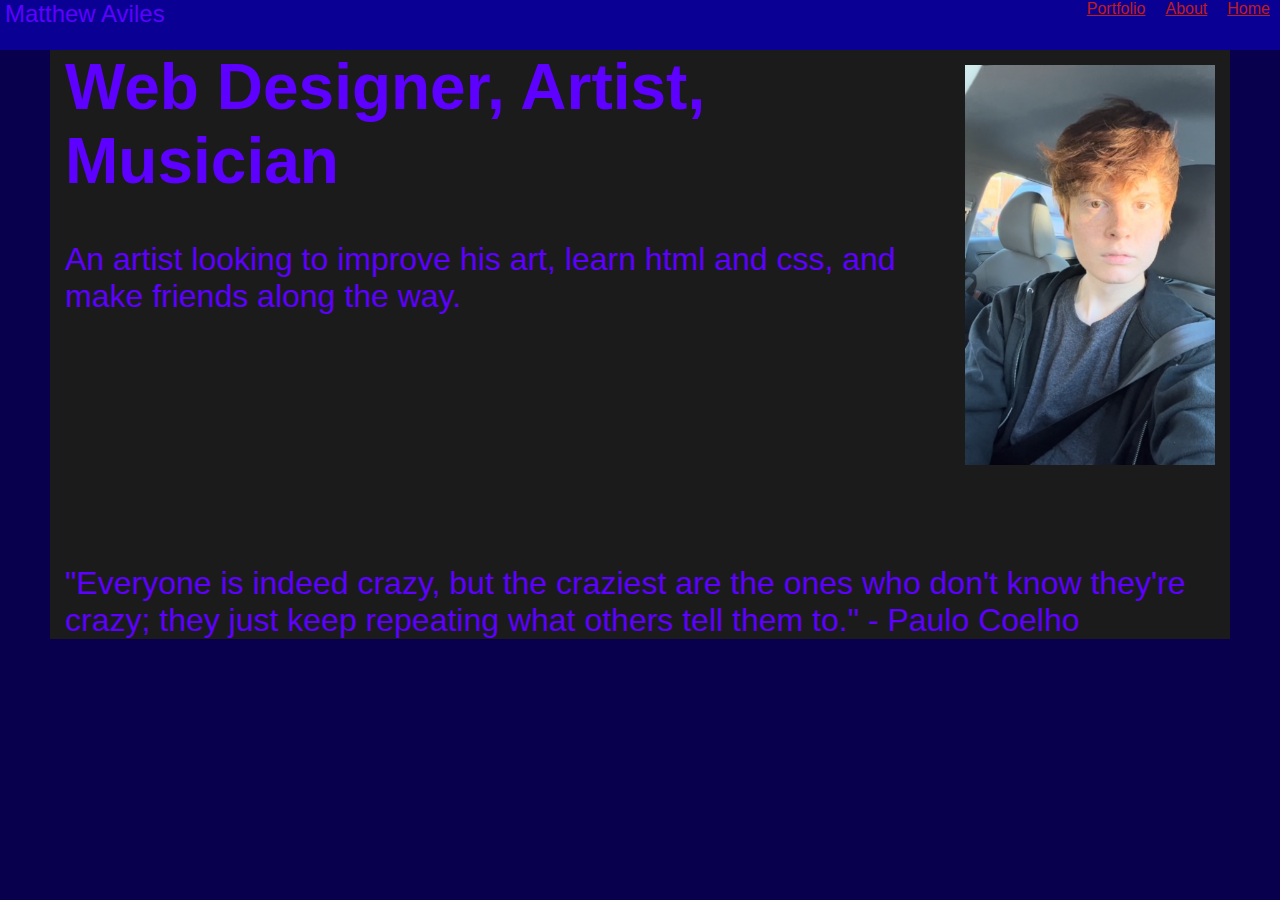
==== commit 3541a34d: "added new styling and text" ====
--- a/index.html
+++ b/index.html
@@ -19,12 +19,11 @@
     </header>
     <!-- Main Section -->
     <section class="middle">
-        <h1>Web Designer, Artist, Musician</h1>
-        <img src="Public/Images/Matt.jpg" alt="Matt">
-        <section class="box">
-            An artist who has lost his way in the muck of low minimum wage jobs because his parents kicked him out for being gay. He dropped out of college because he had a psychotic meltdown when he discovered he was trans and socially awkward due to being homeschooled his entire life. He had to spend a lot of time rethinking everything he thought he knew about life and people because he realized he understood nothing. He picked up a job at kfc to see if he could understand how average everyday people worked. He then later got kicked out for taking estrogen and going on a date with a dude. Scary!!! After that conundrum he had to find a new place to live and a second job at a warehouse. He is now working two jobs. He has made boyfriends, friends, and allies along the way but he now knows that if he does not move forward in his career he will not survive and be able to work on the things he loves. Despite the drawbacks, he will not let the flames die out.
+        <img src="Public/Images/Matt.jpg" alt="Matt" class="homeimg">
+        <section class="home">
+            <h1>Web Designer, Artist, Musician</h1>
+            An artist looking to improve his art, learn html and css, and make friends along the way.
         </section>
-        <hr>
         <section class="quote">
             "Everyone is indeed crazy, but the craziest are the ones who don't know they're crazy; they just keep repeating what others tell them to." - Paulo Coelho
         </section>
--- a/style.css
+++ b/style.css
@@ -1,14 +1,14 @@
 body{
     margin: 0;
     font-family: Arial, Helvetica, sans-serif;
-    background-color: rgba(254, 150, 65, 0.854);
-    color: rgb(0, 121, 151);
+    background-color: rgb(8, 0, 77);
+    color: rgb(93, 0, 255);
 }
 
 nav{
     position: fixed;
     top: 0px;
-    background-color: rgb(255, 0, 0);
+    background-color: rgb(10, 0, 148);
     height: 50px;
     width: 100%;
 }
@@ -27,14 +27,15 @@
 
 .middle{
     margin-top: 50px;
-    background-color: tomato;
-    margin-left: 100px;
-    margin-right: 100px;
+    background-color: rgb(27, 27, 27);
+    margin-left: 50px;
+    margin-right: 50px;
 }
 
 .quote{
-    font-size: 1.5rem;
-    font-family: fantasy;
+    margin: 15px;
+    font-size: 2rem;
+    font-family: 'Segoe UI', Tahoma, Geneva, Verdana, sans-serif;
 }
 
 img{
@@ -45,5 +46,19 @@
 }
 
 .box {
+    background-color: black;
+    margin: 15px;
     display: block;
+    height: 300px;
+}
+
+.home{
+    font-size: 2rem;
+    height: 500px;
+    margin: 15px;
+}
+
+.homeimg{
+    height: 400px;
+    width: 250px
 }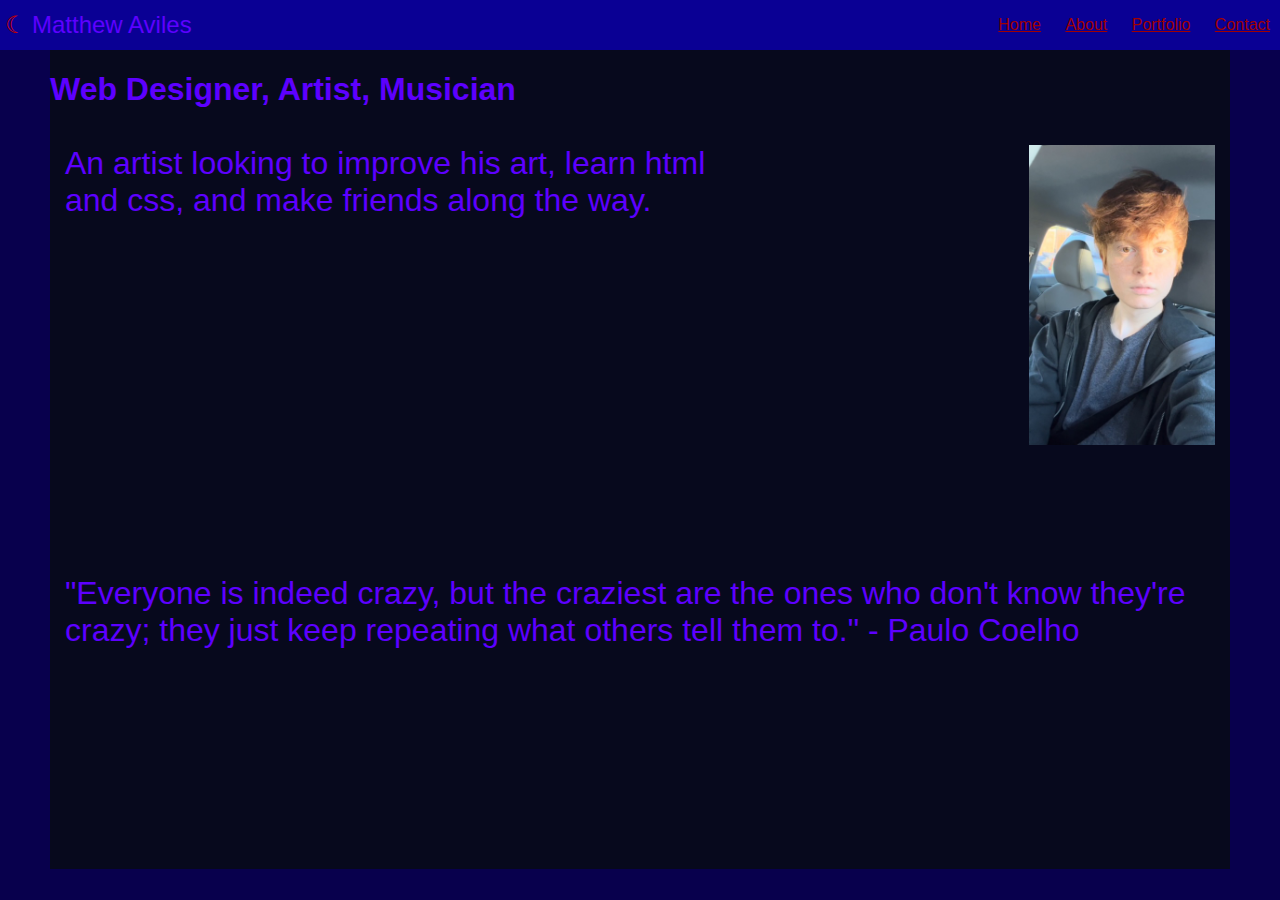
==== commit a8cb2322: "Added contact page, changed css" ====
--- a/index.html
+++ b/index.html
@@ -1,33 +1,41 @@
 <!DOCTYPE html>
 <html lang="en">
-<head>
-    <meta charset="UTF-8">
-    <meta name="viewport" content="width=device-width, initial-scale=1.0">
-    <title>Document</title>
+  <head>
+    <meta charset="UTF-8" />
+    <meta name="viewport" content="width=device-width, initial-scale=1.0" />
+    <title>Home</title>
     <script src="javascript.js"></script>
-    <link rel="stylesheet" href="style.css">
-</head>
-<body>
+    <link rel="stylesheet" href="style.css" />
+  </head>
+  <body>
     <!-- Nav Bar -->
     <header>
-        <nav>
-            <span>Matthew Aviles</span>
-            <a href="index.html">Home</a>
-            <a href="about.html">About</a>
-            <a href="portfolio.html">Portfolio</a>
-        </nav>
+      <nav>
+        <span style="color: rgb(199, 0, 0)">☾ </span>
+        <span>Matthew Aviles</span>
+        <div class="navlinks">
+          <a href="index.html">Home</a>
+          <a href="about.html">About</a>
+          <a href="portfolio.html">Portfolio</a>
+          <a href="contact.html">Contact</a>
+        </div>
+      </nav>
     </header>
     <!-- Main Section -->
-    <section class="middle">
-        <img src="Public/Images/Matt.jpg" alt="Matt" class="homeimg">
+    <section class="border">
+      <h1>Web Designer, Artist, Musician</h1>
+      <section class="grid">
+        <img src="Public/Images/Matt.jpg" alt="Matt" class="homeimg" />
         <section class="home">
-            <h1>Web Designer, Artist, Musician</h1>
-            An artist looking to improve his art, learn html and css, and make friends along the way.
+          An artist looking to improve his art, learn html and css, and make
+          friends along the way.
         </section>
         <section class="quote">
-            "Everyone is indeed crazy, but the craziest are the ones who don't know they're crazy; they just keep repeating what others tell them to." - Paulo Coelho
+          "Everyone is indeed crazy, but the craziest are the ones who don't
+          know they're crazy; they just keep repeating what others tell them
+          to." - Paulo Coelho
         </section>
+      </section>
     </section>
-    
-</body>
-</html>+  </body>
+</html>
--- a/style.css
+++ b/style.css
@@ -1,64 +1,99 @@
-body{
-    margin: 0;
-    font-family: Arial, Helvetica, sans-serif;
-    background-color: rgb(8, 0, 77);
-    color: rgb(93, 0, 255);
+body {
+  margin: 0;
+  font-family: Arial, Helvetica, sans-serif;
+  background-color: rgb(8, 0, 77);
+  color: rgb(93, 0, 255);
 }
 
-nav{
-    position: fixed;
-    top: 0px;
-    background-color: rgb(10, 0, 148);
-    height: 50px;
-    width: 100%;
+nav {
+  position: fixed;
+  display: flex;
+  align-items: center;
+  top: 0px;
+  background-color: rgb(10, 0, 148);
+  height: 50px;
+  width: 100%;
 }
 
-nav span{
-    margin-left: 5px;
-    font-size: 1.5rem;
+nav span {
+  margin-left: 5px;
+  font-size: 1.5rem;
 }
 
-nav a{
-    color: rgb(192, 28, 28);
-    float: right;
-    margin-left: 10px;
-    margin-right: 10px;
+.navlinks {
+  margin-left: auto;
 }
 
-.middle{
-    margin-top: 50px;
-    background-color: rgb(27, 27, 27);
-    margin-left: 50px;
-    margin-right: 50px;
+nav a {
+  color: rgb(161, 0, 0);
+  margin-left: 10px;
+  margin-right: 10px;
 }
 
-.quote{
-    margin: 15px;
-    font-size: 2rem;
-    font-family: 'Segoe UI', Tahoma, Geneva, Verdana, sans-serif;
+form {
+  display: flex;
+  flex-direction: column;
+  justify-content: space-around;
+  margin-left: 400px;
+  margin-right: 400px;
+  height: 300px;
 }
 
-img{
-    margin: 15px;
-    float: right;
-    height: 200px;
-    width: 200px;
+.border {
+  padding-top: 50px;
+  background-color: rgb(7, 9, 29);
+  margin-left: 50px;
+  margin-right: 50px;
+  /* Proportional unit */
+  min-height: 91vh;
+}
+
+.flex {
+  display: flex;
+  flex-direction: column;
+}
+
+.grid {
+  display: grid;
+  height: auto;
+  grid-template-columns: [c1] 3fr [c2] 2fr [c3];
+  grid-template-rows: [r1] 3fr [r2] 2fr [r3];
+}
+
+.quote {
+  margin: 15px;
+  font-size: 2rem;
+  font-family: "Segoe UI", Tahoma, Geneva, Verdana, sans-serif;
+  grid-column: c1 / c3;
+  grid-row: r2 / r3;
+}
+
+img {
+  margin: 15px;
+  float: right;
+  height: 200px;
+  width: 200px;
 }
 
 .box {
-    background-color: black;
-    margin: 15px;
-    display: block;
-    height: 300px;
+  background-color: black;
+  margin: 15px;
+  display: block;
+  height: 300px;
 }
 
-.home{
-    font-size: 2rem;
-    height: 500px;
-    margin: 15px;
+.home {
+  font-size: 2rem;
+  height: 400px;
+  margin: 15px;
+  grid-column: c1 / c2;
+  grid-row: r1 / r2;
 }
 
-.homeimg{
-    height: 400px;
-    width: 250px
-}+.homeimg {
+  height: 300px;
+  width: 186px;
+  justify-self: end;
+  grid-column: c2 / c3;
+  grid-row: r1 / r2;
+}
